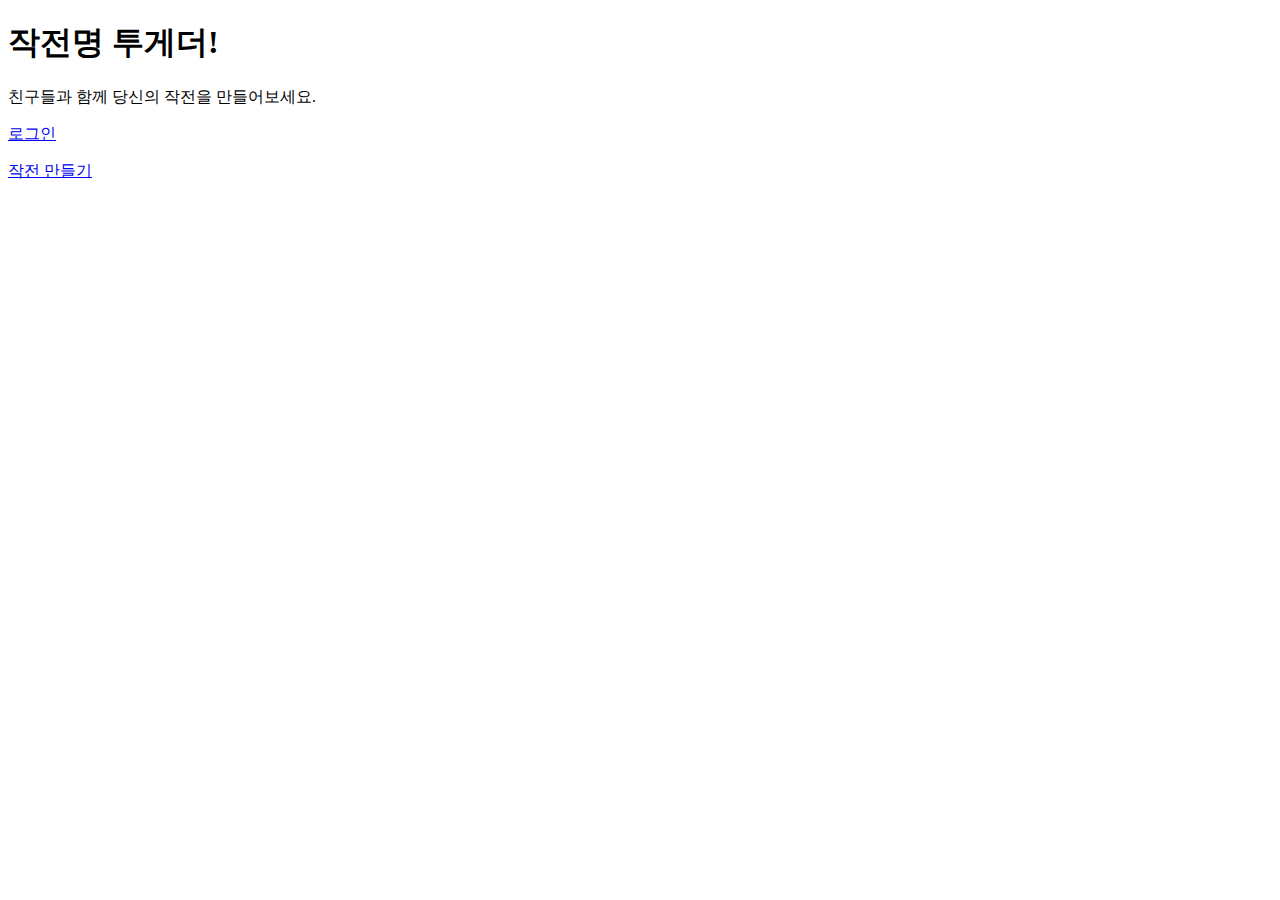
==== src/main/resources/templates/index.html @ afb52c83 "로그인 페이지 추가" ====
<!DOCTYPE html>
<html lang="ko" xmlns:th="http://www.thymeleaf.org">
<head>
    <th:block th:replace="fragments/header.html :: header-fragment"></th:block>
    <link rel="stylesheet" href="/css/index.css">
</head>
<body>
<div class="container h-100">
    <div class="row align-items-center h-100">
        <div class="jumbotron align-self-center">
            <h1 class="text-center"><b>작전명 <span class="highlight">투게더</span>!</b></h1>
            <p class="text-center">친구들과 함께 당신의 작전을 만들어보세요.</p>
            <p class="text-center"><a href="/login" class="btn btn-primary btn-lg">로그인</a></p>
            <p class="text-center"><a href="/create" class="btn btn-primary btn-lg">작전 만들기</a></p>
        </div>
    </div>
</div>
<th:block th:replace="fragments/footer.html :: footer-fragment"></th:block>
</body>
</html>
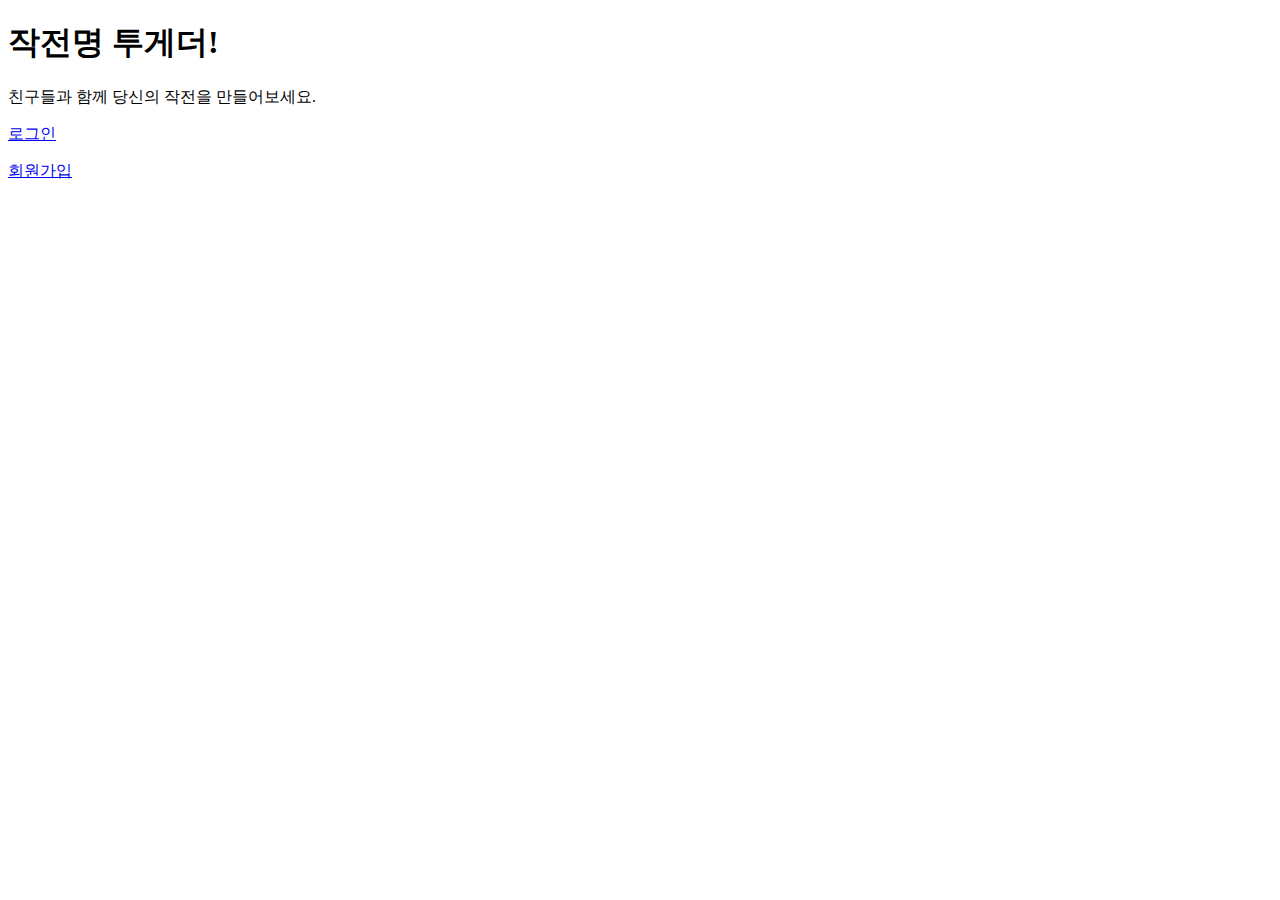
==== commit 5817d3b8: "complete Signup functiond" ====
--- a/src/main/resources/templates/index.html
+++ b/src/main/resources/templates/index.html
@@ -11,7 +11,8 @@
             <h1 class="text-center"><b>작전명 <span class="highlight">투게더</span>!</b></h1>
             <p class="text-center">친구들과 함께 당신의 작전을 만들어보세요.</p>
             <p class="text-center"><a href="/login" class="btn btn-primary btn-lg">로그인</a></p>
-            <p class="text-center"><a href="/create" class="btn btn-primary btn-lg">작전 만들기</a></p>
+            <p class="text-center"><a href="/sign" class="btn btn-primary btn-lg">회원가입</a></p>
+            <!--            <p class="text-center"><a href="/create" class="btn btn-primary btn-lg">작전 만들기</a></p>-->
         </div>
     </div>
 </div>
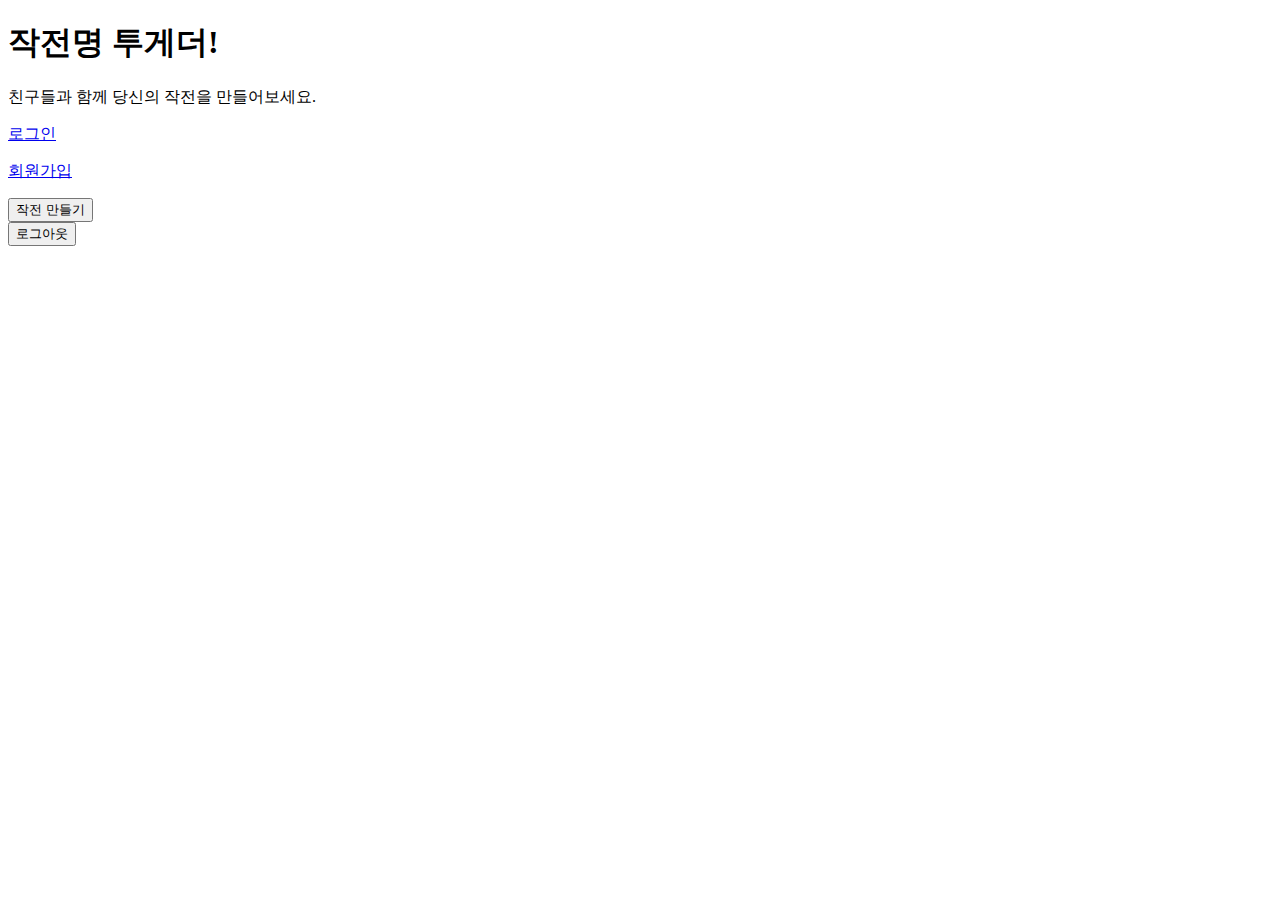
==== commit d0dfae2f: "display:none 을 bootstrap 의 d-none class 로 변경" ====
--- a/src/main/resources/templates/index.html
+++ b/src/main/resources/templates/index.html
@@ -10,12 +10,22 @@
         <div class="jumbotron align-self-center">
             <h1 class="text-center"><b>작전명 <span class="highlight">투게더</span>!</b></h1>
             <p class="text-center">친구들과 함께 당신의 작전을 만들어보세요.</p>
-            <p class="text-center"><a href="/login" class="btn btn-primary btn-lg">로그인</a></p>
-            <p class="text-center"><a href="/sign" class="btn btn-primary btn-lg">회원가입</a></p>
-            <!--            <p class="text-center"><a href="/create" class="btn btn-primary btn-lg">작전 만들기</a></p>-->
+            <div class="contentContainer" id="logoutState">
+                <p class="text-center"><a href="/login" class="btn btn-primary btn-lg">로그인</a></p>
+                <p class="text-center"><a href="/signUp" class="btn btn-primary btn-lg">회원가입</a></p>
+            </div>
+            <div class="contentContainer d-none" id="loginState">
+                <div id="btn-create" class="mb-3 text-center">
+                    <button type="submit" id="create-button" class="btn btn-primary">작전 만들기</button>
+                </div>
+                <div id="btn-logout" class="mb-3 text-center">
+                    <button type="submit" id="logout-button" class="btn btn-primary">로그아웃</button>
+                </div>
+            </div>
         </div>
     </div>
 </div>
 <th:block th:replace="fragments/footer.html :: footer-fragment"></th:block>
+<script src="/js/index.js"></script>
 </body>
 </html>